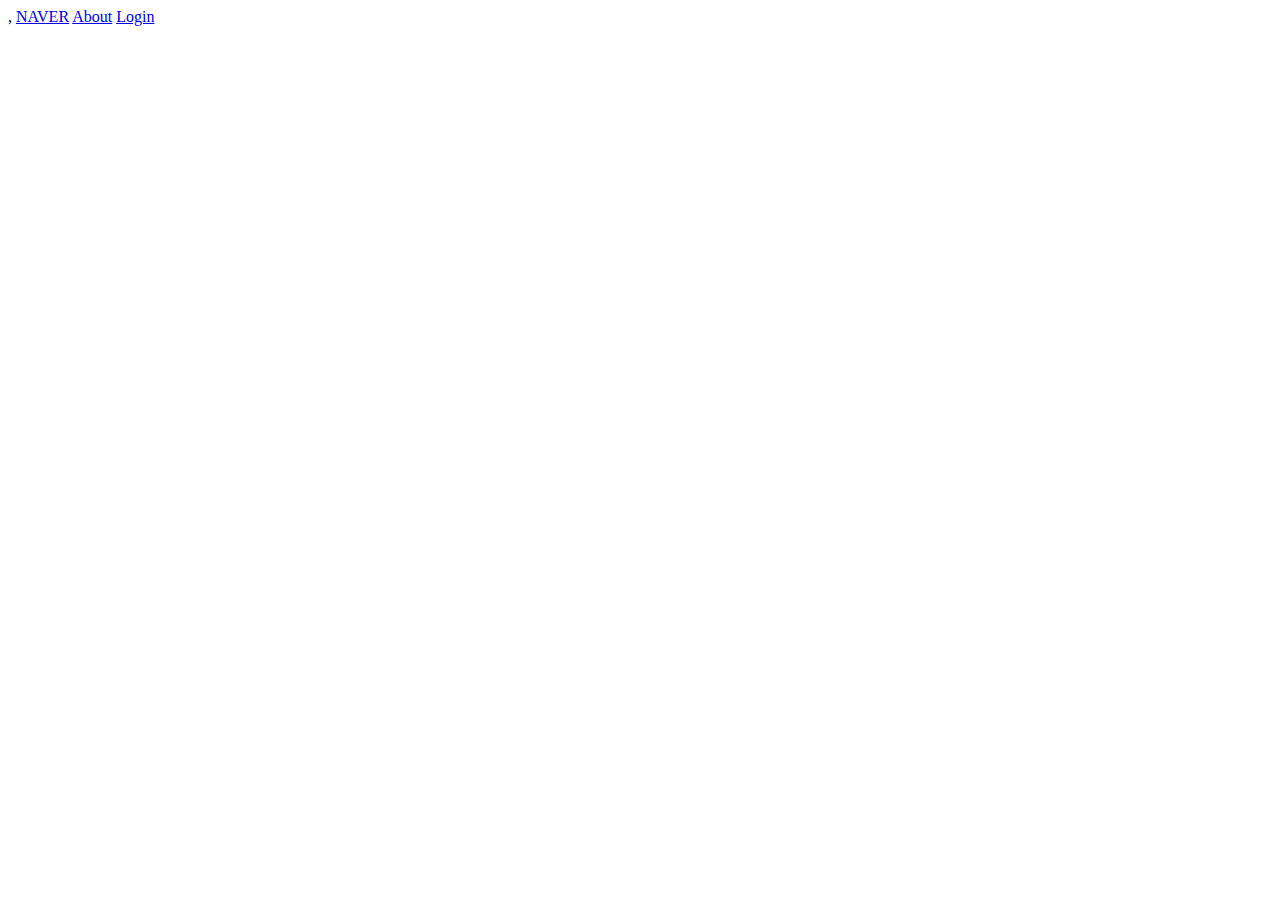
==== index.html @ a1676d1c "웹 프로젝트 기본 구조 학습" ====
<!DOCTYPE html>
<html lang="ko">
  <head>
    <meta charset="UTF-8" />
    <meta name="viewport" content="width=device-width, initial-scale=1.0" />
    <title>Daum</title>
    <link rel="stylesheet" href="./css/main.css" />
    ,
    <script src="./js/main.js"></script>
    <style>
      div {
        text-decoration: underline;
      }
    </style>
  </head>
  <body>
    <a href="https://naver.com">NAVER</a>
    <a href="/about">About</a>
    <a href="/login">Login</a>
  </body>
</html>
---- css/main.css ----
div {
  width: 500px;
  height: 500px;
  background: url("../images/logo.png");
}
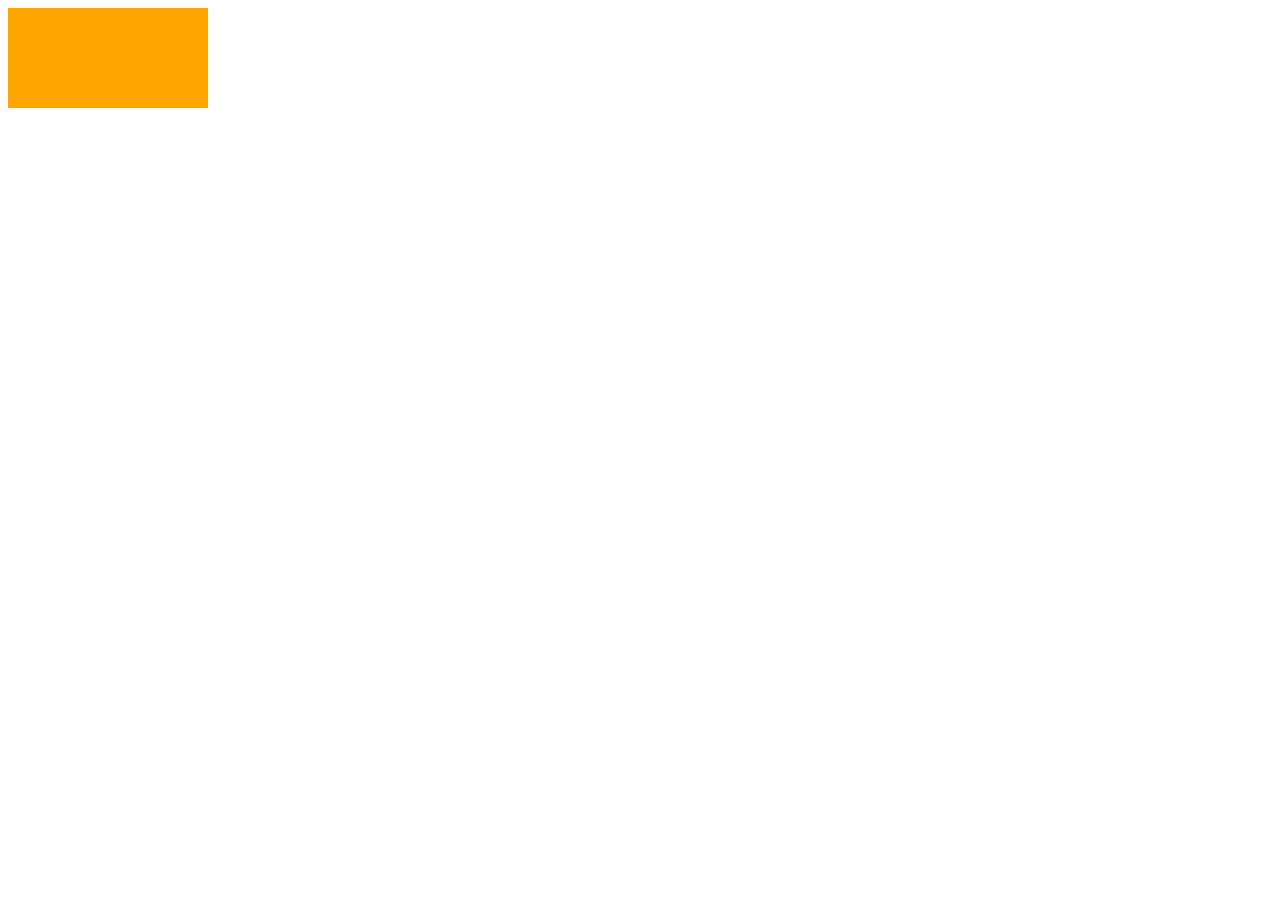
==== commit 3b74939c: "브라우저 기본 스타일 초기화" ====
--- a/index.html
+++ b/index.html
@@ -1,21 +1,16 @@
 <!DOCTYPE html>
-<html lang="ko">
+<html lang="en">
   <head>
     <meta charset="UTF-8" />
     <meta name="viewport" content="width=device-width, initial-scale=1.0" />
-    <title>Daum</title>
+    <title>Document</title>
+    <link
+      rel="stylesheet"
+      href="https://cdn.jsdelivr.net/npm/reset-css@5.0.2/reset.min.css"
+    />
     <link rel="stylesheet" href="./css/main.css" />
-    ,
-    <script src="./js/main.js"></script>
-    <style>
-      div {
-        text-decoration: underline;
-      }
-    </style>
   </head>
   <body>
-    <a href="https://naver.com">NAVER</a>
-    <a href="/about">About</a>
-    <a href="/login">Login</a>
+    <div></div>
   </body>
 </html>
--- a/css/main.css
+++ b/css/main.css
@@ -1,5 +1,5 @@
 div {
-  width: 500px;
-  height: 500px;
-  background: url("../images/logo.png");
+  width: 200px;
+  height: 100px;
+  background-color: orange;
 }
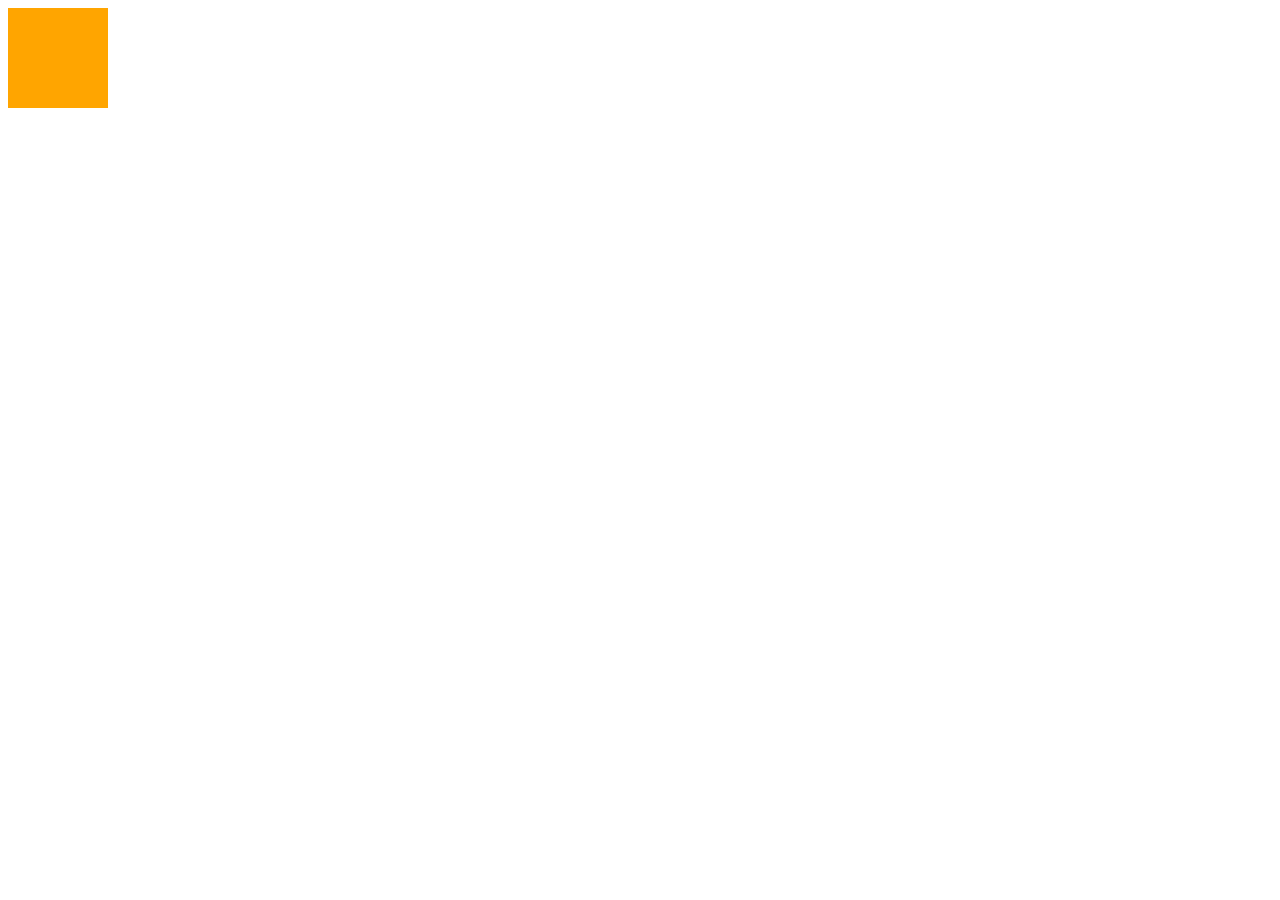
==== commit f559755e: "가상 클래스 선택자 :hover" ====
--- a/index.html
+++ b/index.html
@@ -4,13 +4,9 @@
     <meta charset="UTF-8" />
     <meta name="viewport" content="width=device-width, initial-scale=1.0" />
     <title>Document</title>
-    <link
-      rel="stylesheet"
-      href="https://cdn.jsdelivr.net/npm/reset-css@5.0.2/reset.min.css"
-    />
     <link rel="stylesheet" href="./css/main.css" />
   </head>
   <body>
-    <div></div>
+    <div class="box"></div>
   </body>
 </html>
--- a/css/main.css
+++ b/css/main.css
@@ -1,5 +1,11 @@
-div {
-  width: 200px;
+.box {
+  width: 100px;
   height: 100px;
   background-color: orange;
+  transition: 1s;
 }
+
+.box:hover {
+  width: 300px;
+  background-color: royalblue;
+}
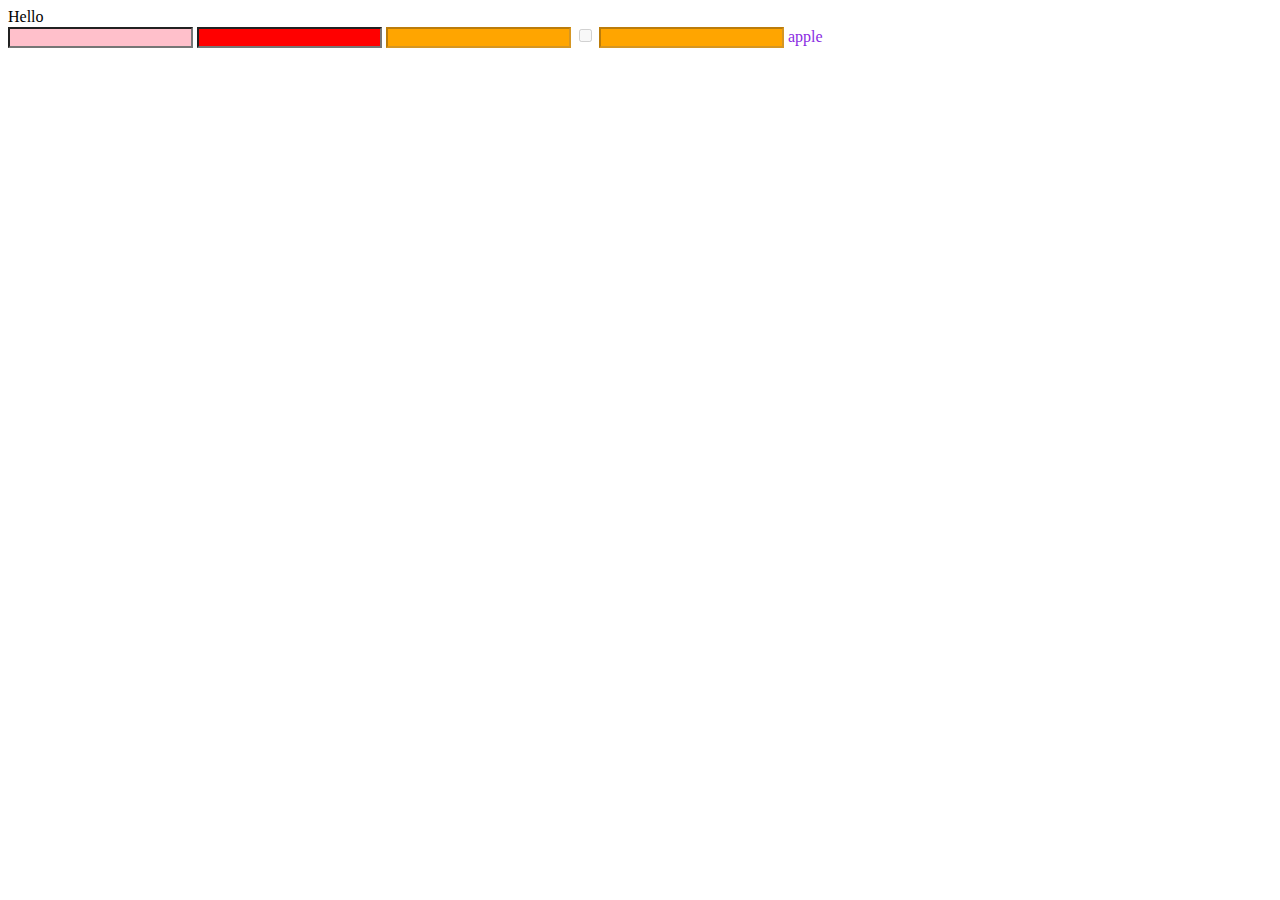
==== commit 8672dd52: "속성 선택자" ====
--- a/index.html
+++ b/index.html
@@ -7,6 +7,12 @@
     <link rel="stylesheet" href="./css/main.css" />
   </head>
   <body>
-    <div class="box"></div>
+    <div class="box">Hello</div>
+    <input type="text" />
+    <input type="password" />
+    <input type="input" disabled />
+    <input type="checkbox" disabled />
+    <input type="password" disabled />
+    <span data-fruit-name="apple">apple</span>
   </body>
 </html>
--- a/css/main.css
+++ b/css/main.css
@@ -1,11 +1,15 @@
-.box {
-  width: 100px;
-  height: 100px;
-  background-color: orange;
-  transition: 1s;
+[type] {
+  background-color: pink;
 }
 
-.box:hover {
-  width: 300px;
-  background-color: royalblue;
+[type="password"] {
+  background-color: red;
 }
+
+[disabled] {
+  background-color: orange;
+}
+
+[data-fruit-name] {
+  color: blueviolet;
+}
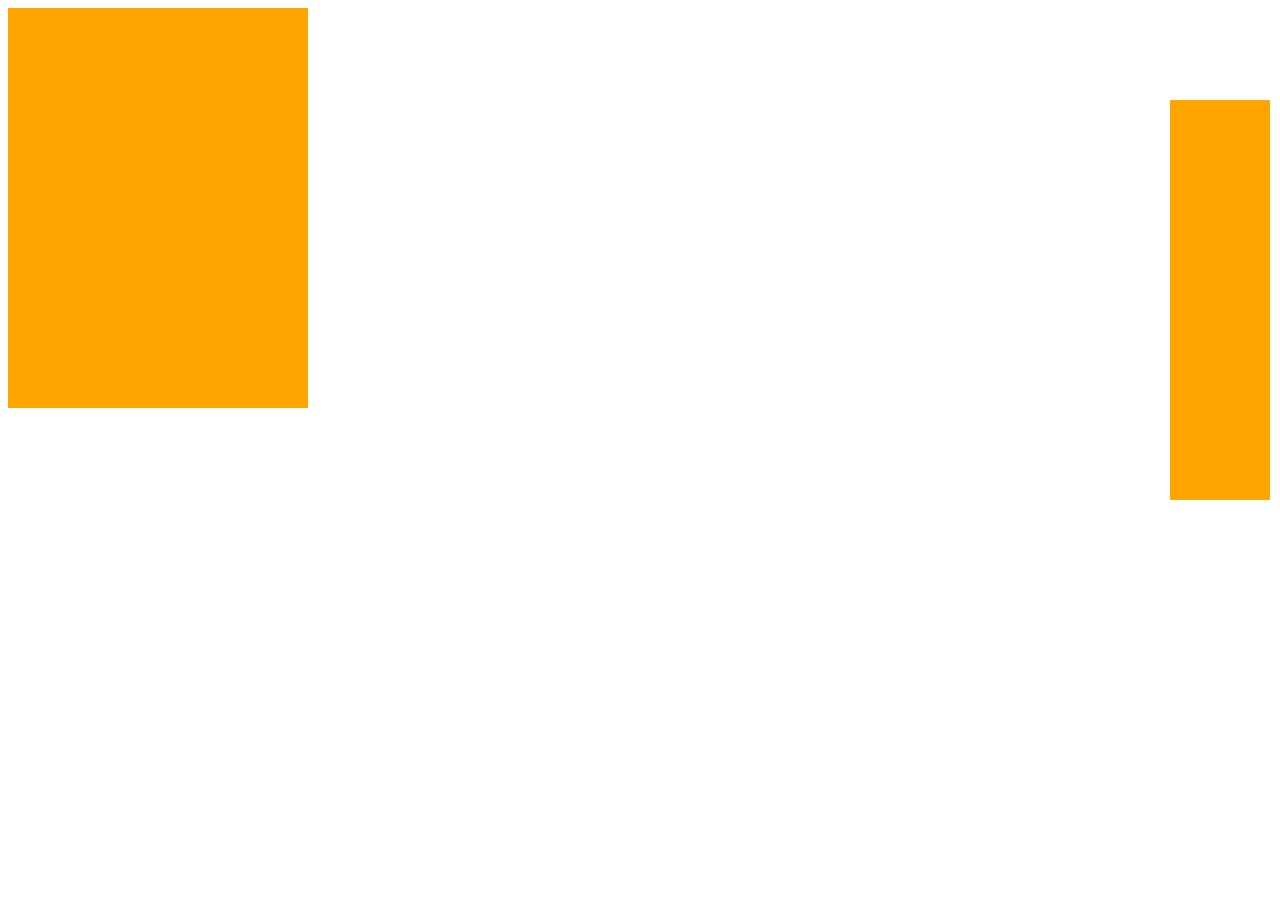
==== commit 62b97199: "CSS 강제상속" ====
--- a/index.html
+++ b/index.html
@@ -3,16 +3,12 @@
   <head>
     <meta charset="UTF-8" />
     <meta name="viewport" content="width=device-width, initial-scale=1.0" />
+    <link rel="stylesheet" href="./css/main.css" />
     <title>Document</title>
-    <link rel="stylesheet" href="./css/main.css" />
   </head>
   <body>
-    <div class="box">Hello</div>
-    <input type="text" />
-    <input type="password" />
-    <input type="input" disabled />
-    <input type="checkbox" disabled />
-    <input type="password" disabled />
-    <span data-fruit-name="apple">apple</span>
+    <div class="parent">
+      <div class="child"></div>
+    </div>
   </body>
 </html>
--- a/css/main.css
+++ b/css/main.css
@@ -1,15 +1,14 @@
-[type] {
-  background-color: pink;
-}
-
-[type="password"] {
-  background-color: red;
-}
-
-[disabled] {
+.parent {
+  width: 300px;
+  height: 400px;
   background-color: orange;
 }
 
-[data-fruit-name] {
-  color: blueviolet;
+.child {
+  width: 100px;
+  height: inherit;
+  background-color: inherit;
+  position: fixed;
+  top: 100px;
+  right: 10px;
 }
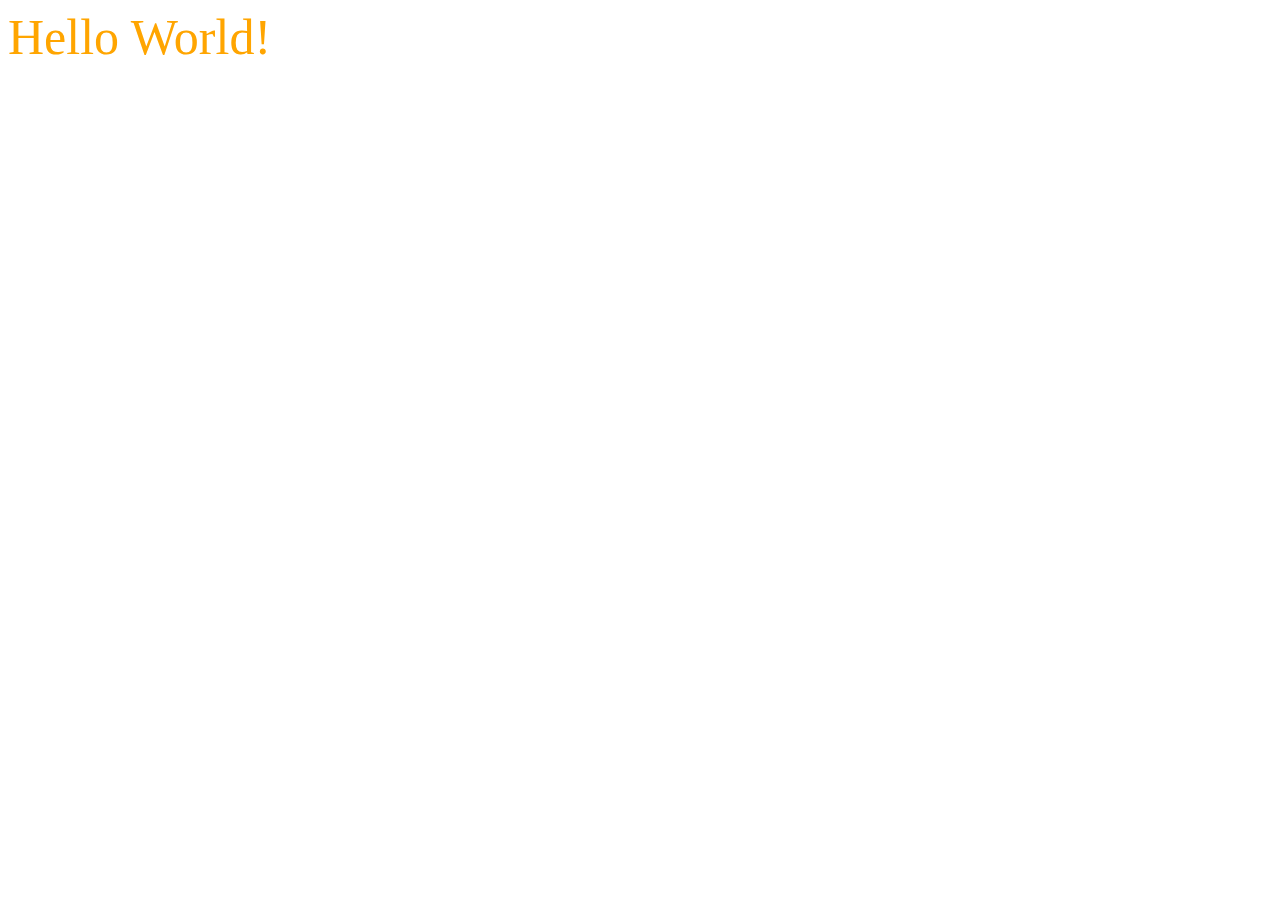
==== commit 16312886: "CSS 선택자 우선순위 점수 구현" ====
--- a/index.html
+++ b/index.html
@@ -3,12 +3,10 @@
   <head>
     <meta charset="UTF-8" />
     <meta name="viewport" content="width=device-width, initial-scale=1.0" />
+    <title>Document</title>
     <link rel="stylesheet" href="./css/main.css" />
-    <title>Document</title>
   </head>
   <body>
-    <div class="parent">
-      <div class="child"></div>
-    </div>
+    <div id="hello" class="hello" style="color: orange">Hello World!</div>
   </body>
 </html>
--- a/css/main.css
+++ b/css/main.css
@@ -1,14 +1,12 @@
-.parent {
-  width: 300px;
-  height: 400px;
-  background-color: orange;
+div {
+  font-size: 50px;
 }
 
-.child {
-  width: 100px;
-  height: inherit;
-  background-color: inherit;
-  position: fixed;
-  top: 100px;
-  right: 10px;
+div.hello {
+  color: red;
 }
+
+/* ������ ���� �� �� ���߿� �ۼ��� �ڵ尡 ���� */
+.hello {
+  color: green;
+}
